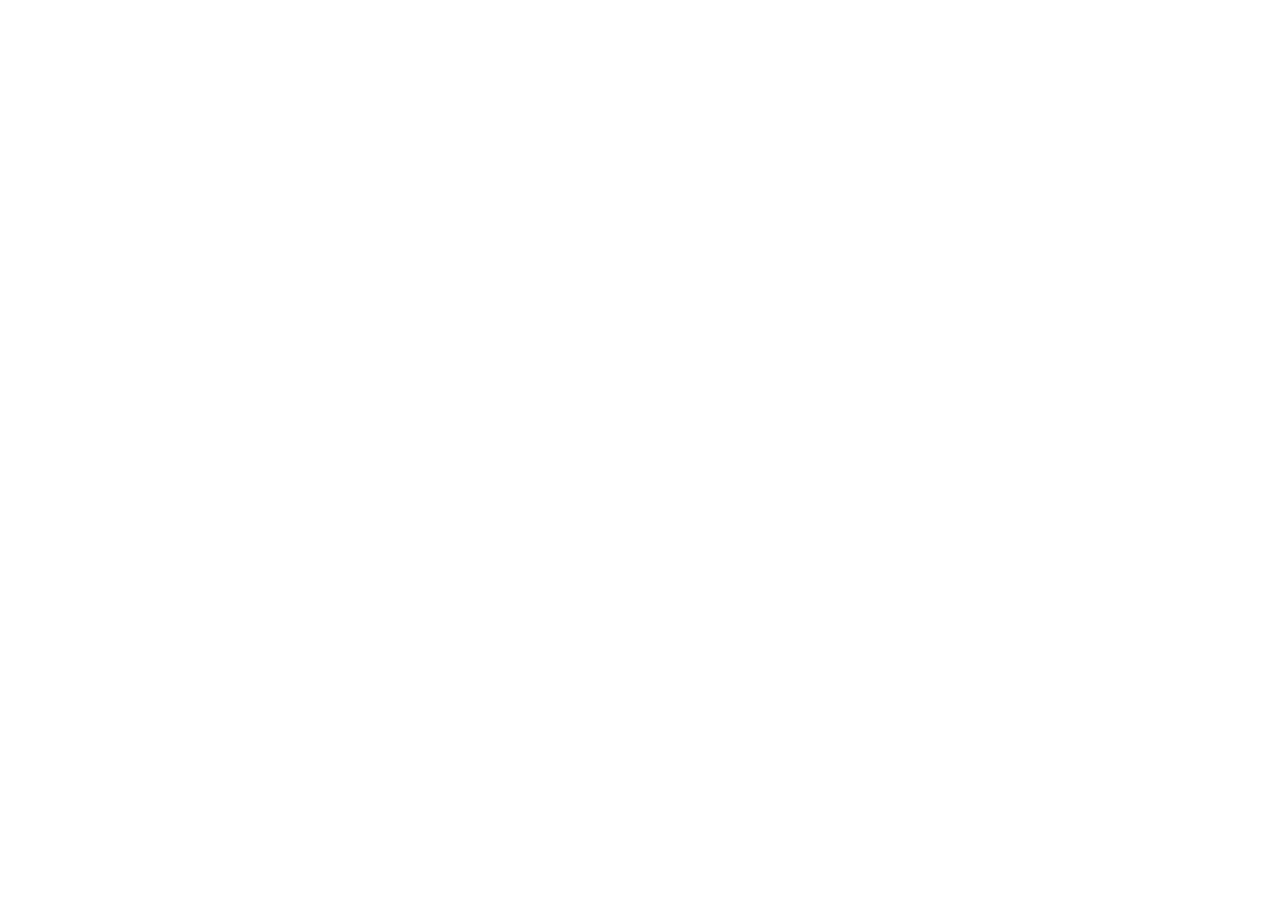
==== index.html @ 05a25dfa "feat: Estrutura Básica criada através do emmet." ====
<!doctype html>
<html lang="pt-br">
  <head>
    <meta charset="UTF-8" />
    <meta name="viewport" content="width=device-width, initial-scale=1.0" />
    <title>Pagina Principal</title>
  </head>
  <body></body>
</html>
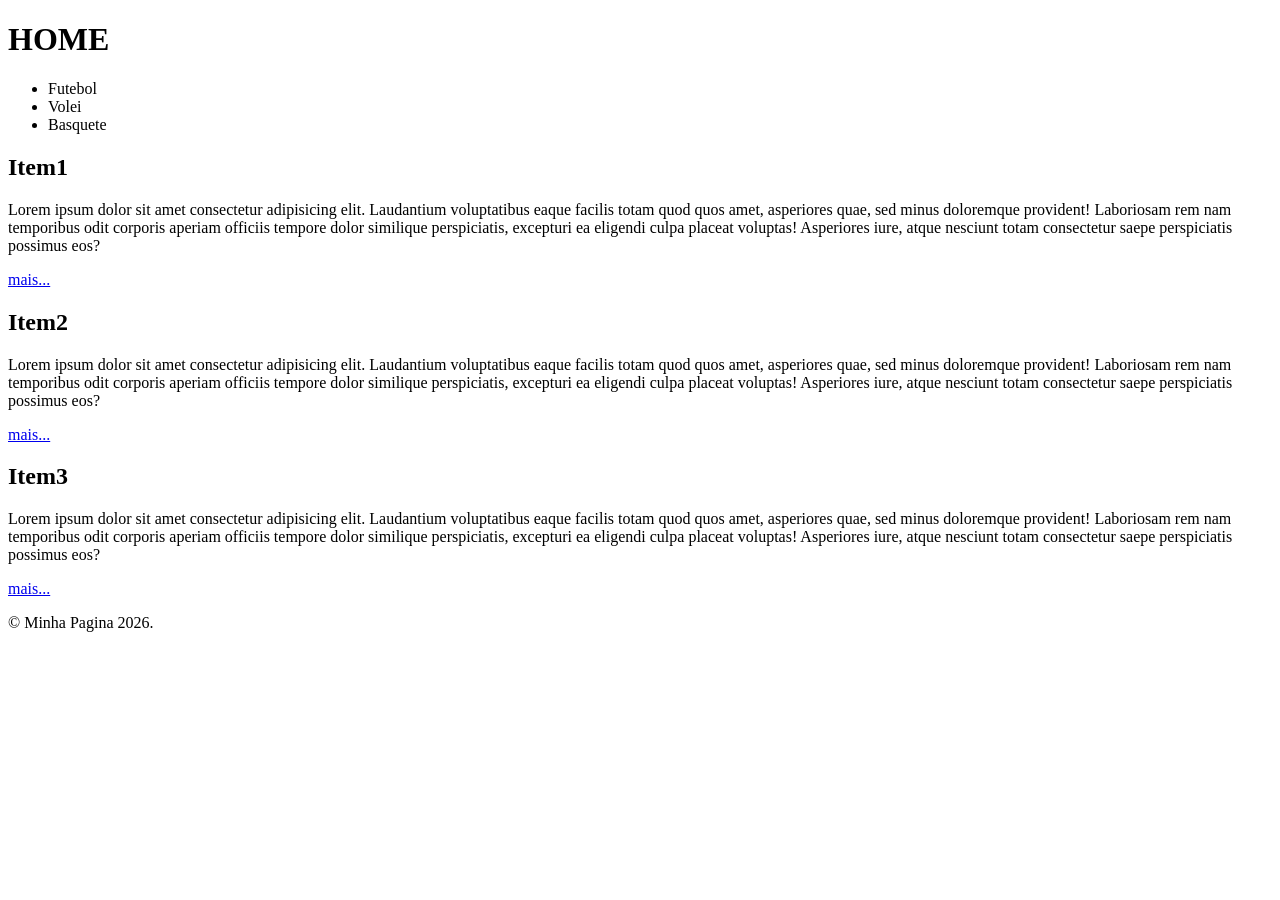
==== commit 5e05ff7b: "feat: Criação de 3 paginas de esportes" ====
--- a/index.html
+++ b/index.html
@@ -5,5 +5,38 @@
     <meta name="viewport" content="width=device-width, initial-scale=1.0" />
     <title>Pagina Principal</title>
   </head>
-  <body></body>
+  <body>
+
+    <header>
+      <h1>HOME</h1>
+      <nav>
+        <ul>
+          <li>Futebol</li>
+          <li>Volei</li>
+          <li>Basquete</li>
+        </ul>
+      </nav>
+    </header>
+    <main>
+      <section>
+        <h2>Item1</h2>
+        <p>Lorem ipsum dolor sit amet consectetur adipisicing elit. Laudantium voluptatibus eaque facilis totam quod quos amet, asperiores quae, sed minus doloremque provident! Laboriosam rem nam temporibus odit corporis aperiam officiis tempore dolor similique perspiciatis, excepturi ea eligendi culpa placeat voluptas! Asperiores iure, atque nesciunt totam consectetur saepe perspiciatis possimus eos?</p>
+        <a href="#">mais...</a>
+      </section>
+      <section>
+        <h2>Item2</h2>
+        <p>Lorem ipsum dolor sit amet consectetur adipisicing elit. Laudantium voluptatibus eaque facilis totam quod quos amet, asperiores quae, sed minus doloremque provident! Laboriosam rem nam temporibus odit corporis aperiam officiis tempore dolor similique perspiciatis, excepturi ea eligendi culpa placeat voluptas! Asperiores iure, atque nesciunt totam consectetur saepe perspiciatis possimus eos?</p>
+        <a href="#">mais...</a>
+      </section>
+      <section>
+        <h2>Item3</h2>
+        <p>Lorem ipsum dolor sit amet consectetur adipisicing elit. Laudantium voluptatibus eaque facilis totam quod quos amet, asperiores quae, sed minus doloremque provident! Laboriosam rem nam temporibus odit corporis aperiam officiis tempore dolor similique perspiciatis, excepturi ea eligendi culpa placeat voluptas! Asperiores iure, atque nesciunt totam consectetur saepe perspiciatis possimus eos?</p>
+        <a href="#">mais...</a>
+      </section>
+    </main>
+    <footer>
+      <p>&copy; Minha Pagina 2026.</p>
+    </footer>
+
+  </body>
 </html>
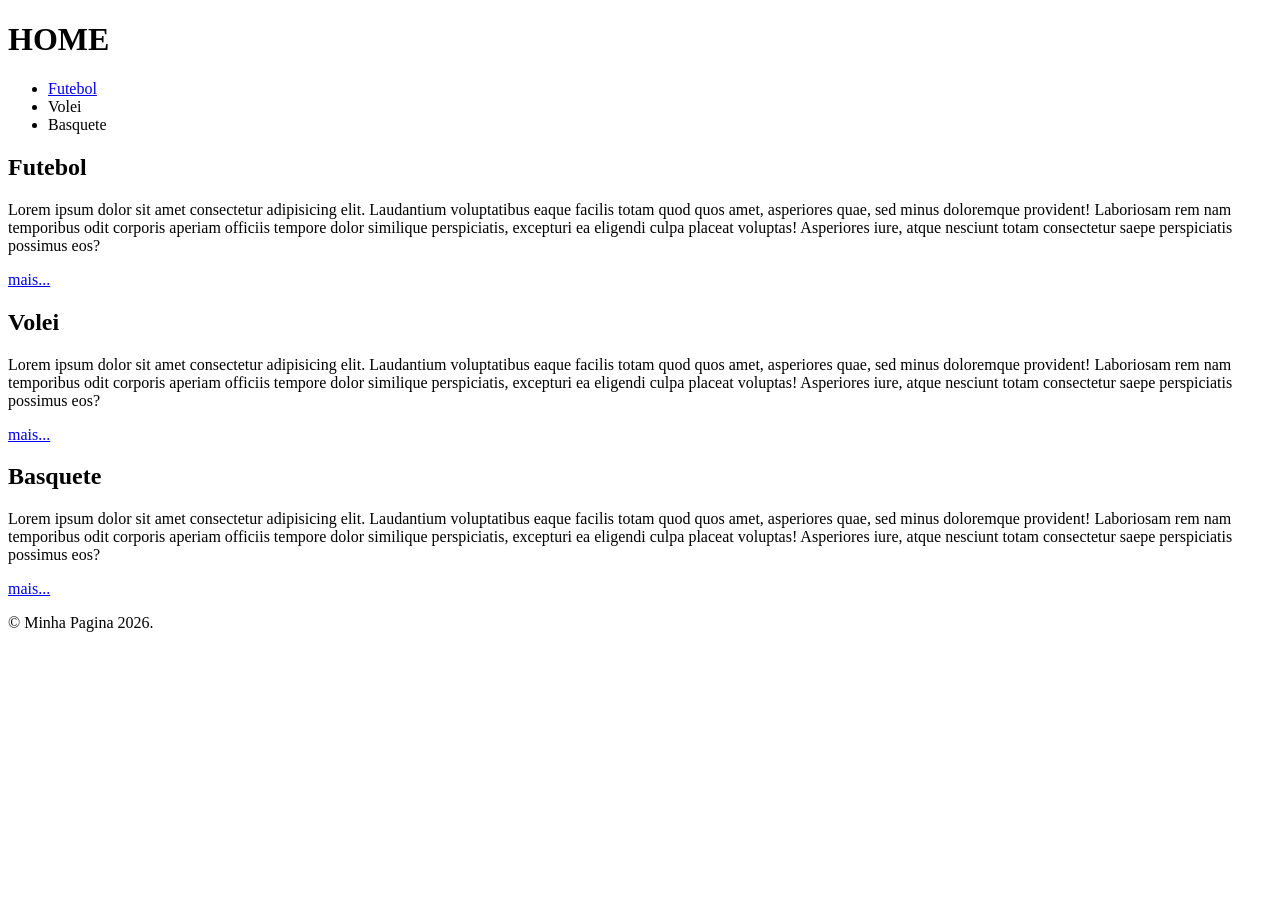
==== commit 4dcca5b4: "feat : Colamos link em cada aba dos esportes" ====
--- a/index.html
+++ b/index.html
@@ -11,7 +11,7 @@
       <h1>HOME</h1>
       <nav>
         <ul>
-          <li>Futebol</li>
+          <li> <a href="./Paginas/futebol/futebol.html"> Futebol </a> </li>
           <li>Volei</li>
           <li>Basquete</li>
         </ul>
@@ -19,17 +19,17 @@
     </header>
     <main>
       <section>
-        <h2>Item1</h2>
+        <h2>Futebol</h2>
         <p>Lorem ipsum dolor sit amet consectetur adipisicing elit. Laudantium voluptatibus eaque facilis totam quod quos amet, asperiores quae, sed minus doloremque provident! Laboriosam rem nam temporibus odit corporis aperiam officiis tempore dolor similique perspiciatis, excepturi ea eligendi culpa placeat voluptas! Asperiores iure, atque nesciunt totam consectetur saepe perspiciatis possimus eos?</p>
         <a href="#">mais...</a>
       </section>
       <section>
-        <h2>Item2</h2>
+        <h2>Volei</h2>
         <p>Lorem ipsum dolor sit amet consectetur adipisicing elit. Laudantium voluptatibus eaque facilis totam quod quos amet, asperiores quae, sed minus doloremque provident! Laboriosam rem nam temporibus odit corporis aperiam officiis tempore dolor similique perspiciatis, excepturi ea eligendi culpa placeat voluptas! Asperiores iure, atque nesciunt totam consectetur saepe perspiciatis possimus eos?</p>
         <a href="#">mais...</a>
       </section>
       <section>
-        <h2>Item3</h2>
+        <h2>Basquete</h2>
         <p>Lorem ipsum dolor sit amet consectetur adipisicing elit. Laudantium voluptatibus eaque facilis totam quod quos amet, asperiores quae, sed minus doloremque provident! Laboriosam rem nam temporibus odit corporis aperiam officiis tempore dolor similique perspiciatis, excepturi ea eligendi culpa placeat voluptas! Asperiores iure, atque nesciunt totam consectetur saepe perspiciatis possimus eos?</p>
         <a href="#">mais...</a>
       </section>
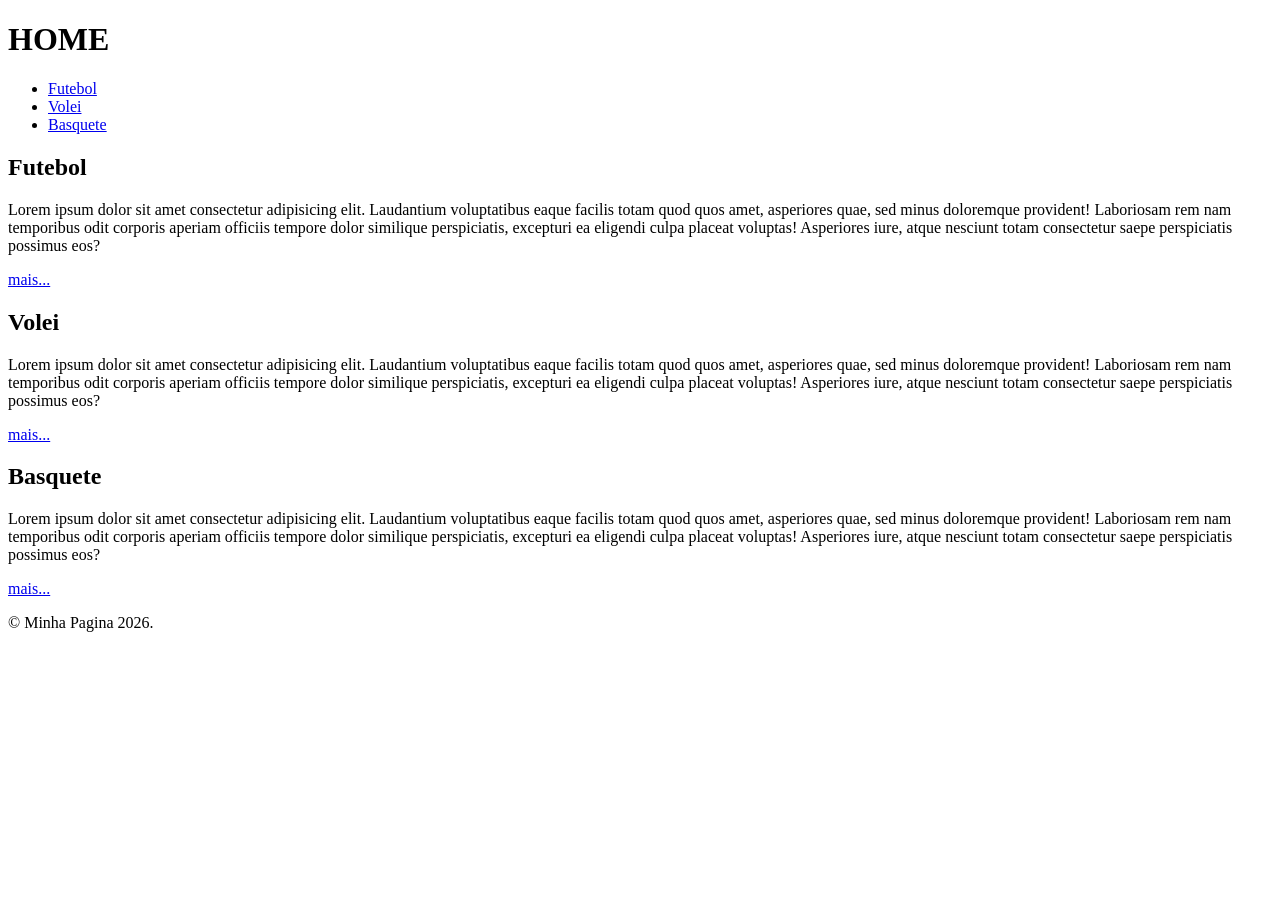
==== commit 0bf619c8: "feat : Crie os links para acesso tmb na pagina index para cada esporte" ====
--- a/index.html
+++ b/index.html
@@ -12,8 +12,8 @@
       <nav>
         <ul>
           <li> <a href="./Paginas/futebol/futebol.html"> Futebol </a> </li>
-          <li>Volei</li>
-          <li>Basquete</li>
+          <li><a href="./Paginas/volei/volei.html">Volei</a></li>
+          <li><a href="./Paginas/basquete/basquete.html">Basquete</a></li>
         </ul>
       </nav>
     </header>
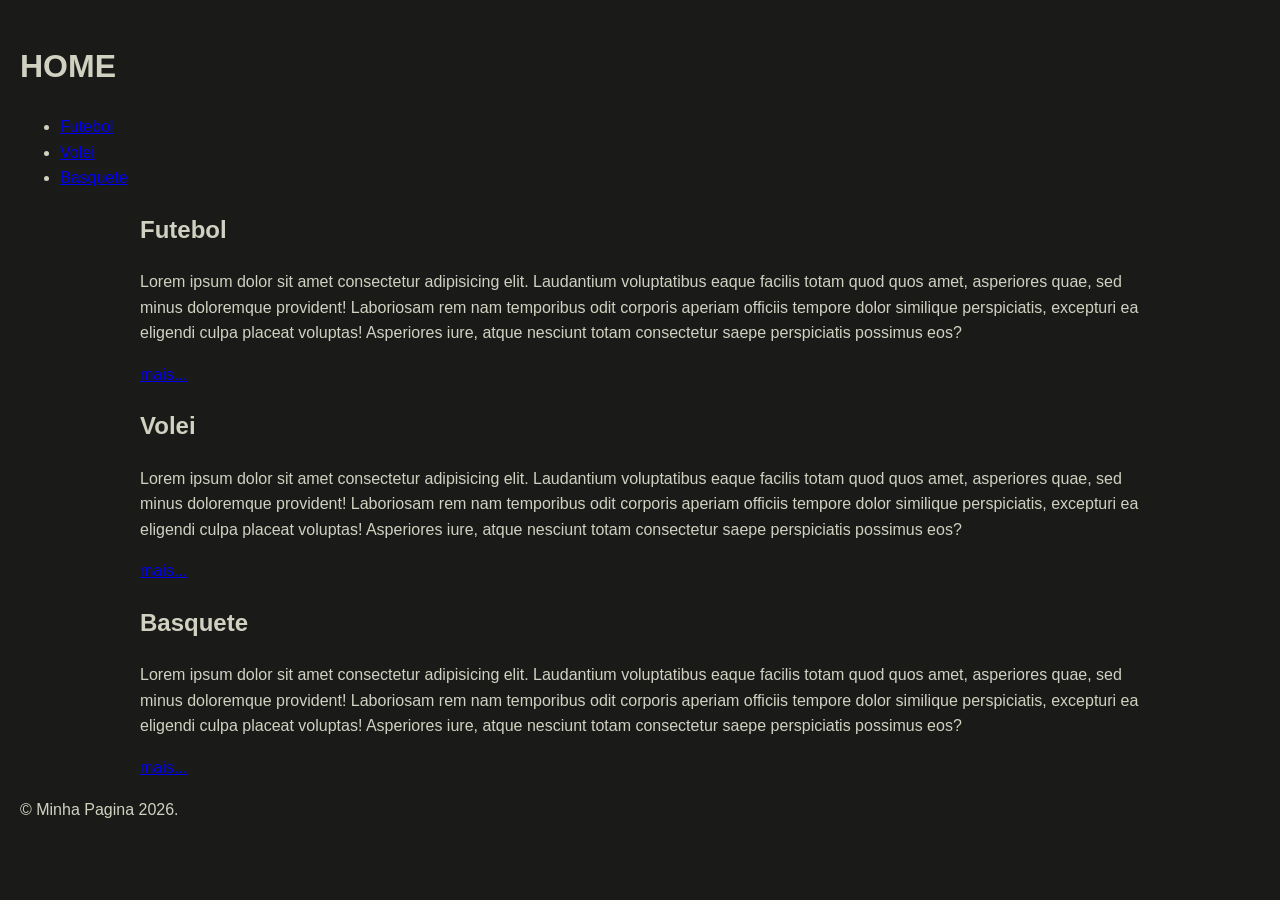
==== commit 73ce0b8f: "feat: apresentando fontes, alinhamento e margens." ====
--- a/index.html
+++ b/index.html
@@ -4,6 +4,10 @@
     <meta charset="UTF-8" />
     <meta name="viewport" content="width=device-width, initial-scale=1.0" />
     <title>Pagina Principal</title>
+
+    <link rel="icon" href="./img/favicon.png" type="image/png" />
+    <link rel="stylesheet" href="./css/style.css">
+
   </head>
   <body>
 
@@ -21,17 +25,17 @@
       <section>
         <h2>Futebol</h2>
         <p>Lorem ipsum dolor sit amet consectetur adipisicing elit. Laudantium voluptatibus eaque facilis totam quod quos amet, asperiores quae, sed minus doloremque provident! Laboriosam rem nam temporibus odit corporis aperiam officiis tempore dolor similique perspiciatis, excepturi ea eligendi culpa placeat voluptas! Asperiores iure, atque nesciunt totam consectetur saepe perspiciatis possimus eos?</p>
-        <a href="#">mais...</a>
+        <a href="./Paginas/futebol/futebol.html">mais...</a>
       </section>
       <section>
         <h2>Volei</h2>
         <p>Lorem ipsum dolor sit amet consectetur adipisicing elit. Laudantium voluptatibus eaque facilis totam quod quos amet, asperiores quae, sed minus doloremque provident! Laboriosam rem nam temporibus odit corporis aperiam officiis tempore dolor similique perspiciatis, excepturi ea eligendi culpa placeat voluptas! Asperiores iure, atque nesciunt totam consectetur saepe perspiciatis possimus eos?</p>
-        <a href="#">mais...</a>
+        <a href="./Paginas/volei/volei.html">mais...</a>
       </section>
       <section>
         <h2>Basquete</h2>
         <p>Lorem ipsum dolor sit amet consectetur adipisicing elit. Laudantium voluptatibus eaque facilis totam quod quos amet, asperiores quae, sed minus doloremque provident! Laboriosam rem nam temporibus odit corporis aperiam officiis tempore dolor similique perspiciatis, excepturi ea eligendi culpa placeat voluptas! Asperiores iure, atque nesciunt totam consectetur saepe perspiciatis possimus eos?</p>
-        <a href="#">mais...</a>
+        <a href="./Paginas/basquete/basquete.html">mais...</a>
       </section>
     </main>
     <footer>
--- a/css/style.css
+++ b/css/style.css
@@ -0,0 +1,17 @@
+body{
+    background-color: #1a1b18;
+    color: #d1d1c1;
+    font-family:'Segoe UI', Tahoma, Geneva, Verdana, sans-serif ;
+    line-height: 1.6;
+    margin: 0;
+    padding: 20px;
+
+}
+
+
+main{
+    max-width: 1000px;
+    margin: 0 auto;
+    
+}
+
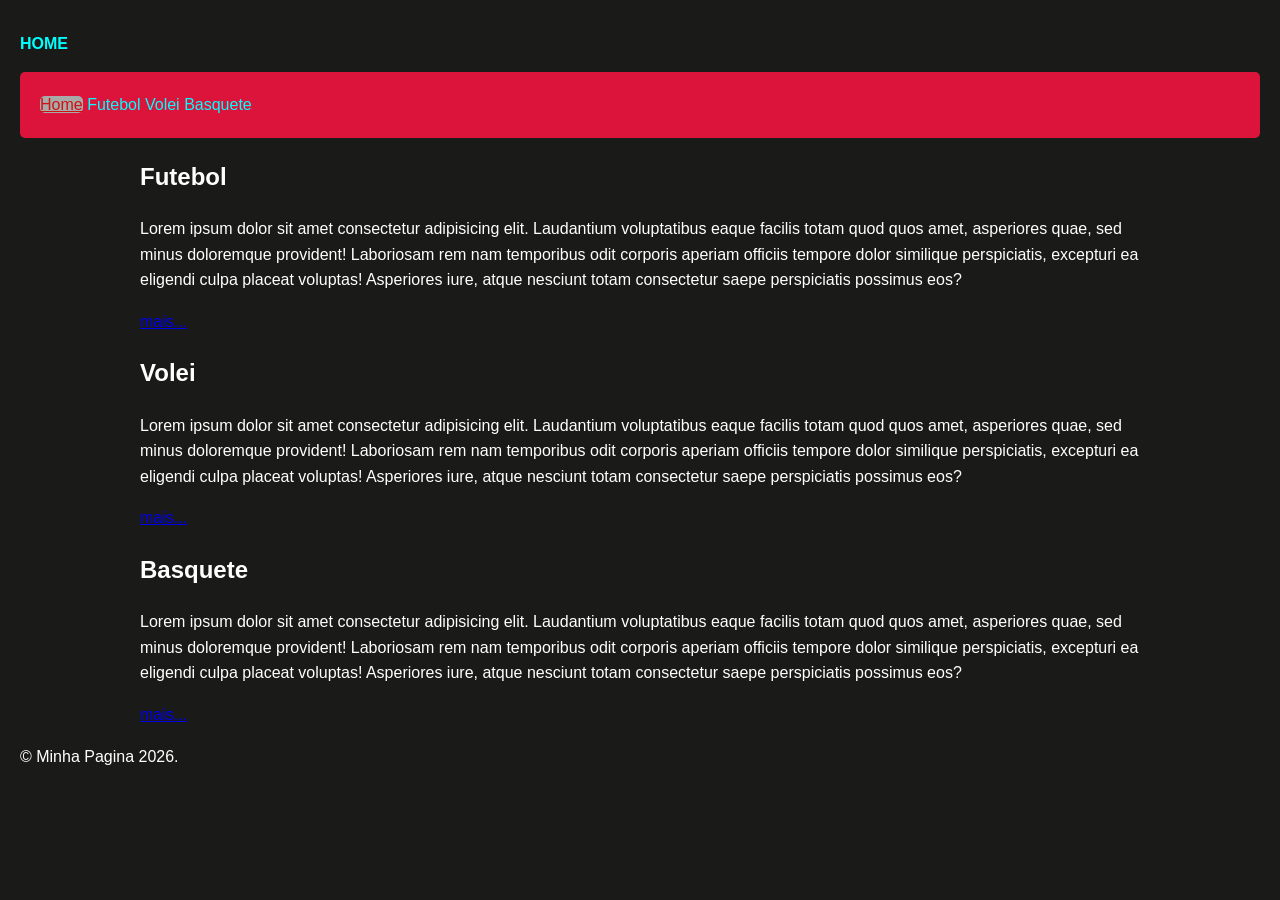
==== commit 59ecac73: "feat: Css intro + navbar e seletores especiais." ====
--- a/index.html
+++ b/index.html
@@ -12,12 +12,13 @@
   <body>
 
     <header>
-      <h1>HOME</h1>
+      <h1 class="nav-link">HOME</h1>
       <nav>
-        <ul>
-          <li> <a href="./Paginas/futebol/futebol.html"> Futebol </a> </li>
-          <li><a href="./Paginas/volei/volei.html">Volei</a></li>
-          <li><a href="./Paginas/basquete/basquete.html">Basquete</a></li>
+        <ul id="menu">
+          <li><a id="active-link" href="#"> Home </a></li>
+          <li><a class="nav-link" href="./Paginas/futebol/futebol.html"> Futebol </a> </li>
+          <li><a class="nav-link" href="./Paginas/volei/volei.html">Volei</a></li>
+          <li><a class="nav-link" href="./Paginas/basquete/basquete.html">Basquete</a></li>
         </ul>
       </nav>
     </header>
--- a/css/style.css
+++ b/css/style.css
@@ -1,3 +1,10 @@
+
+p,h2{
+color: white;
+}
+
+
+
 body{
     background-color: #1a1b18;
     color: #d1d1c1;
@@ -9,9 +16,44 @@
 }
 
 
+.nav-link{
+color: aqua;
+font-size: 16px;
+text-decoration: none;
+}
+
+a.nav-link{
+    text-decoration: none;
+}
+
+#menu{
+
+    background-color: crimson;
+    border-radius: 5px;
+    list-style: none;
+    padding: 20px;
+
+}
+#menu li{
+    display:inline-block;
+    margin: 0 auto;
+    
+
+}
+
+
+#active-link{
+    color: rgb(206, 18, 18);
+    background-color: darkgray;
+    border-radius: 5px;
+
+}
+
 main{
     max-width: 1000px;
     margin: 0 auto;
     
 }
 
+
+
